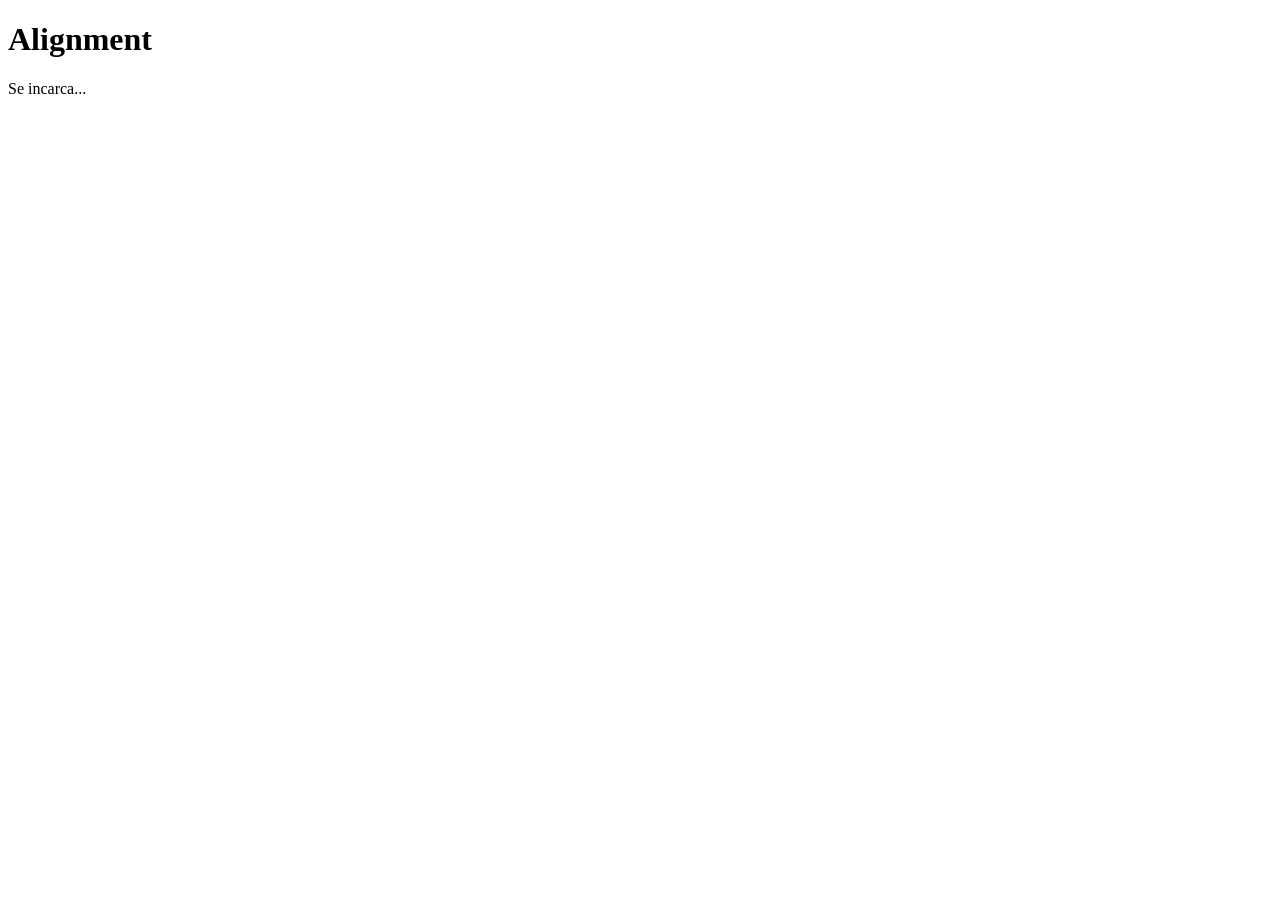
==== static/alignment.html @ f9fc1e64 "feat: add alignment controls to job page and a results page" ====
<!doctype html>
<html lang="ro">
<head>
<meta charset="UTF-8" />
<meta name="viewport" content="width=device-width, initial-scale=1.0" />
<title>Alignment — Splat Prep</title>
<link rel="stylesheet" href="/css/app.css" />
</head>
<body>
<h1>Alignment</h1>
<p class="subtitle" id="status">Se incarca...</p>

<div id="content"></div>

<script src="/js/app.js"></script>
<script>
  const jobId = jobIdFromQuery();

  async function load() {
    try {
      const alignment = await apiGet(`/jobs/${jobId}/alignment`);
      document.getElementById("status").textContent = "";
      document.getElementById("content").innerHTML = `
        <div class="card">
          <div class="job-name" style="margin-bottom:8px;">Rezultat</div>
          <div class="job-meta">Registration: ${escapeHtml(alignment.registration_path)}</div>
          <div class="job-meta">Nor de puncte: ${escapeHtml(alignment.point_cloud_path)}</div>
        </div>
      `;
    } catch (err) {
      document.getElementById("status").textContent = "Alignment-ul nu a fost calculat inca.";
    }
  }

  load();
</script>
</body>
</html>
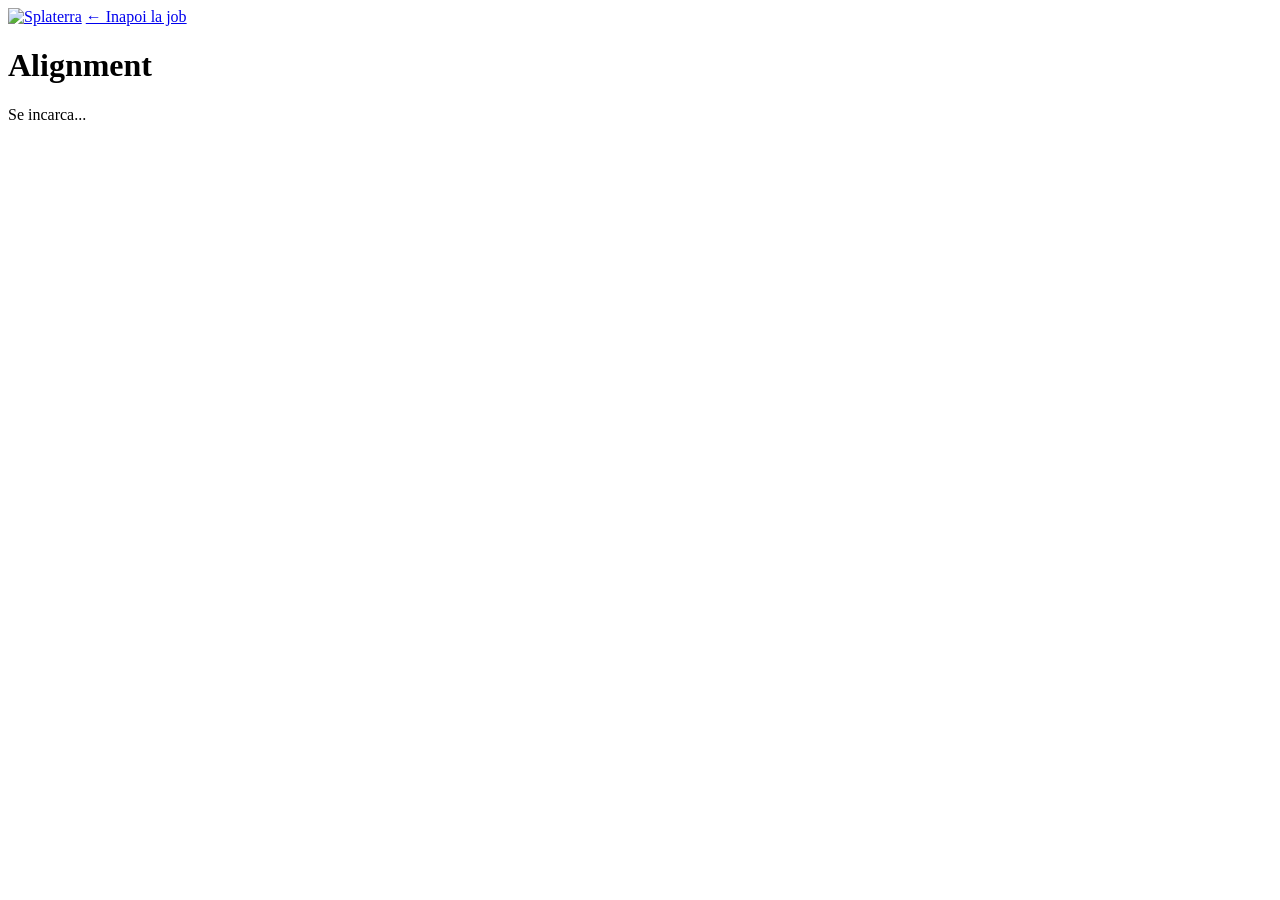
==== commit c0ae14d1: "Snapshot uncommitted local work for backup Captures the working tree as it stood so it exists off th" ====
--- a/static/alignment.html
+++ b/static/alignment.html
@@ -3,10 +3,20 @@
 <head>
 <meta charset="UTF-8" />
 <meta name="viewport" content="width=device-width, initial-scale=1.0" />
-<title>Alignment — Splat Prep</title>
+<title>Alignment — Splaterra</title>
 <link rel="stylesheet" href="/css/app.css" />
+<link rel="manifest" href="/manifest.json" />
+<link rel="icon" type="image/png" sizes="32x32" href="/icons/favicon-32.png" />
+<link rel="icon" type="image/png" sizes="16x16" href="/icons/favicon-16.png" />
+<link rel="apple-touch-icon" href="/icons/apple-touch-icon.png" />
+<meta name="theme-color" content="#050506" />
+<meta name="apple-mobile-web-app-capable" content="yes" />
+<meta name="apple-mobile-web-app-status-bar-style" content="black-translucent" />
+<meta name="apple-mobile-web-app-title" content="Splaterra" />
 </head>
 <body>
+<a class="brand-logo-link" href="/" aria-label="Splaterra - meniu principal"><img class="brand-logo" src="/brand/logo-splaterra.svg" alt="Splaterra" /></a>
+<a class="home-link" id="back-to-job-link" href="#">&larr; Inapoi la job</a>
 <h1>Alignment</h1>
 <p class="subtitle" id="status">Se incarca...</p>
 
@@ -15,6 +25,7 @@
 <script src="/js/app.js"></script>
 <script>
   const jobId = jobIdFromQuery();
+  document.getElementById("back-to-job-link").href = `/job.html?id=${jobId}`;
 
   async function load() {
     try {
@@ -23,8 +34,8 @@
       document.getElementById("content").innerHTML = `
         <div class="card">
           <div class="job-name" style="margin-bottom:8px;">Rezultat</div>
-          <div class="job-meta">Registration: ${escapeHtml(alignment.registration_path)}</div>
-          <div class="job-meta">Nor de puncte: ${escapeHtml(alignment.point_cloud_path)}</div>
+          <div class="job-meta">COLMAP sparse: ${escapeHtml(alignment.colmap_sparse_dir)}</div>
+          <div class="job-meta">Imagini nedistorsionate: ${escapeHtml(alignment.undistorted_images_dir)}</div>
         </div>
       `;
     } catch (err) {
